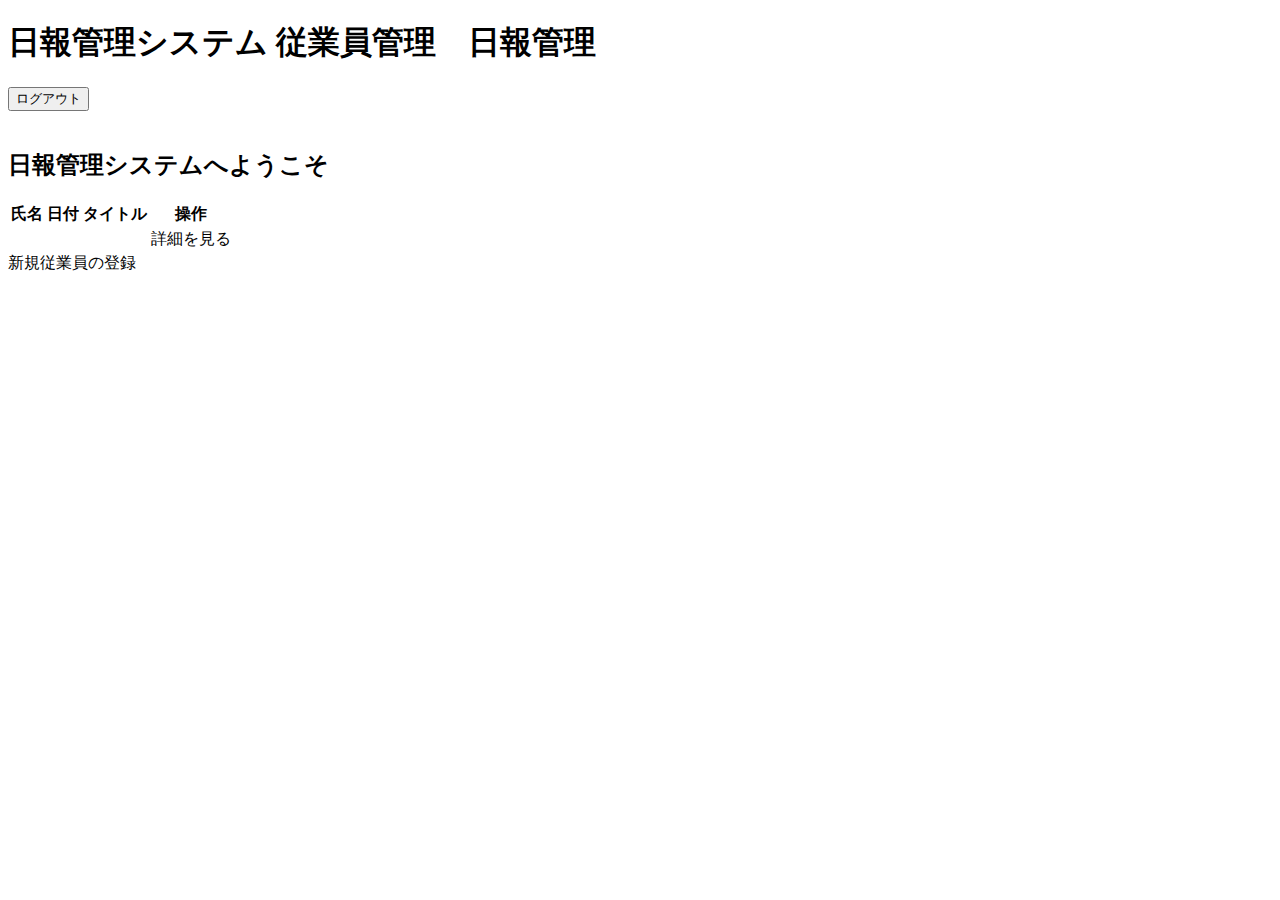
==== src/main/resources/templates/report/index.html @ 7c040273 "新規登録画面を編集" ====
<!DOCTYPE html>
<html xmlns:th="http://www.thymeleaf.org">
<head>
    <meta charset="utf-8">
    <title>日報管理システム</title>
</head>
<body>
    <h1>日報管理システム <span>従業員管理　日報管理</span></h1>
    <form method="post" th:action="@{/logout}">
        <input type="submit" value="ログアウト">
    </form><br>
    <h2>日報管理システムへようこそ</h2>
    <table>
        <tr>
            <th>氏名</th>
            <th>日付</th>
            <th>タイトル</th>
            <th>操作</th>
        </tr>
        <tr th:each="report : ${reportlist}">
            <td th:text="${report.employee.name}"></td>
            <td th:text="${report.reportDate}"></td>
            <td th:text="${report.title}"></td>
            <td>
                <a th:href="@{reportshow/{id}/(id=${report.id})}">詳細を見る</a>
            </td>
        </tr>
    </table>
    
     <a th:href="@{/reportregister}">新規従業員の登録</a>
</body>
</html>
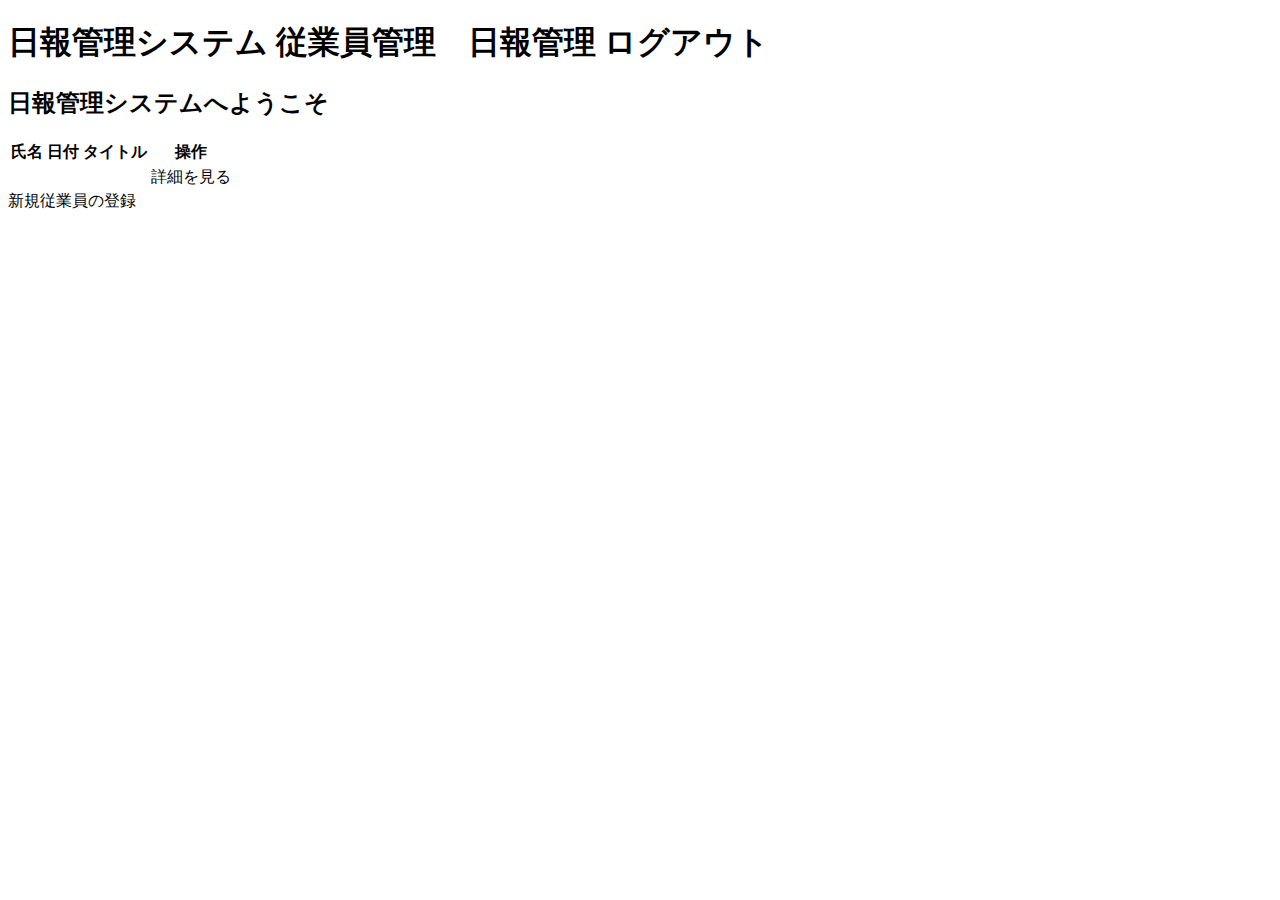
==== commit d5e1fe30: "CSSを追加" ====
--- a/src/main/resources/templates/report/index.html
+++ b/src/main/resources/templates/report/index.html
@@ -3,12 +3,12 @@
 <head>
     <meta charset="utf-8">
     <title>日報管理システム</title>
+    <link rel="stylesheet" th:href="@{/css/report/index.css}">
 </head>
 <body>
-    <h1>日報管理システム <span>従業員管理　日報管理</span></h1>
-    <form method="post" th:action="@{/logout}">
-        <input type="submit" value="ログアウト">
-    </form><br>
+    <div class ="header">
+    <h1>日報管理システム <span>従業員管理　日報管理 <a th:href="@{/login}"> ログアウト</a></span></h1>
+    </div>
     <h2>日報管理システムへようこそ</h2>
     <table>
         <tr>
@@ -27,6 +27,6 @@
         </tr>
     </table>
     
-     <a th:href="@{/reportregister}">新規従業員の登録</a>
+     <a th:href="@{/report/reportregister}">新規従業員の登録</a>
 </body>
 </html>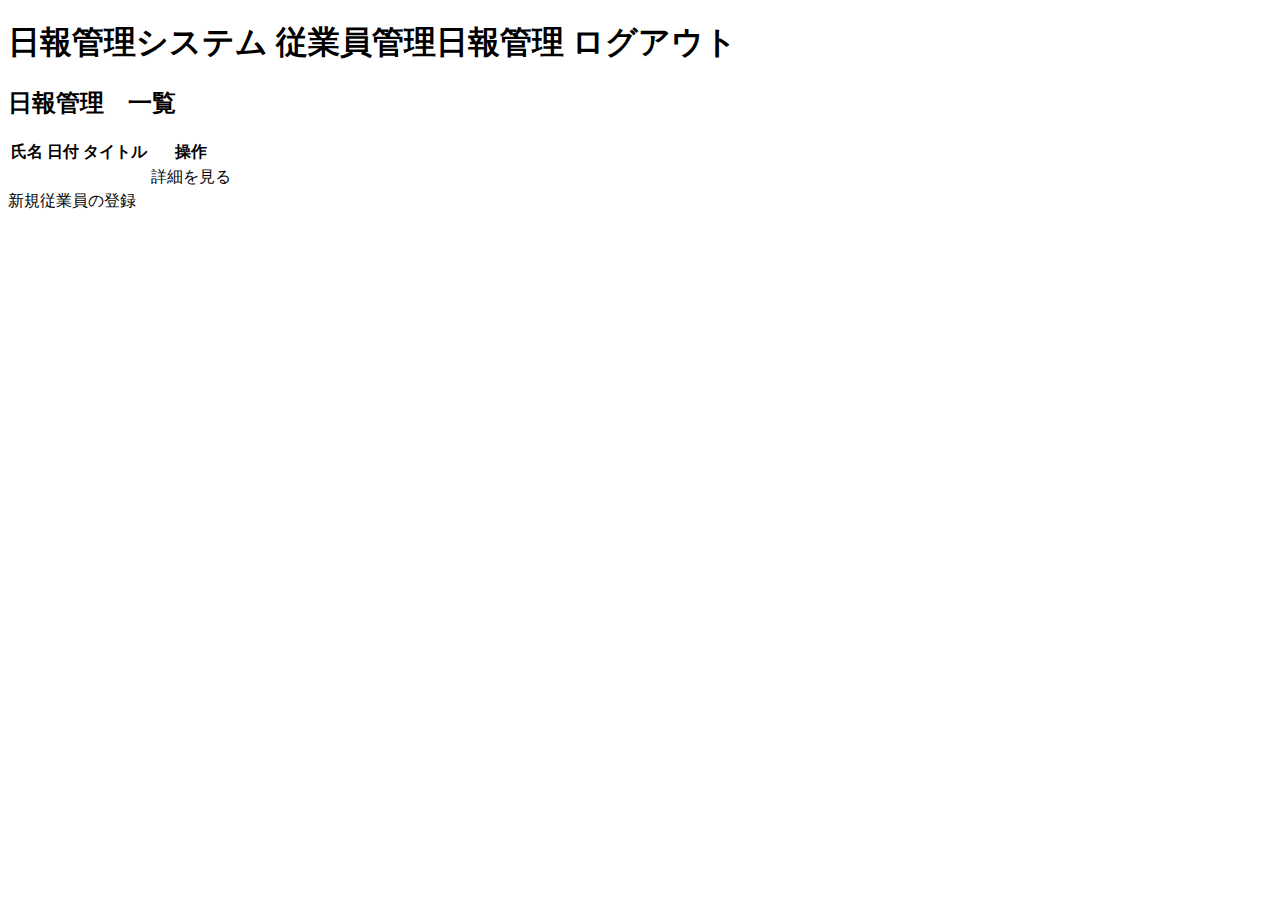
==== commit 7550be10: "htmlを編集" ====
--- a/src/main/resources/templates/report/index.html
+++ b/src/main/resources/templates/report/index.html
@@ -7,9 +7,9 @@
 </head>
 <body>
     <div class ="header">
-    <h1>日報管理システム <span>従業員管理　日報管理 <a th:href="@{/login}"> ログアウト</a></span></h1>
+    <h1>日報管理システム <span><a th:href="@{/employee/list}">従業員管理</a><a th:href="@{/report/top}">日報管理</a><a th:href="@{/login}"> ログアウト</a></span></h1>
     </div>
-    <h2>日報管理システムへようこそ</h2>
+    <h2>日報管理　一覧</h2>
     <table>
         <tr>
             <th>氏名</th>
